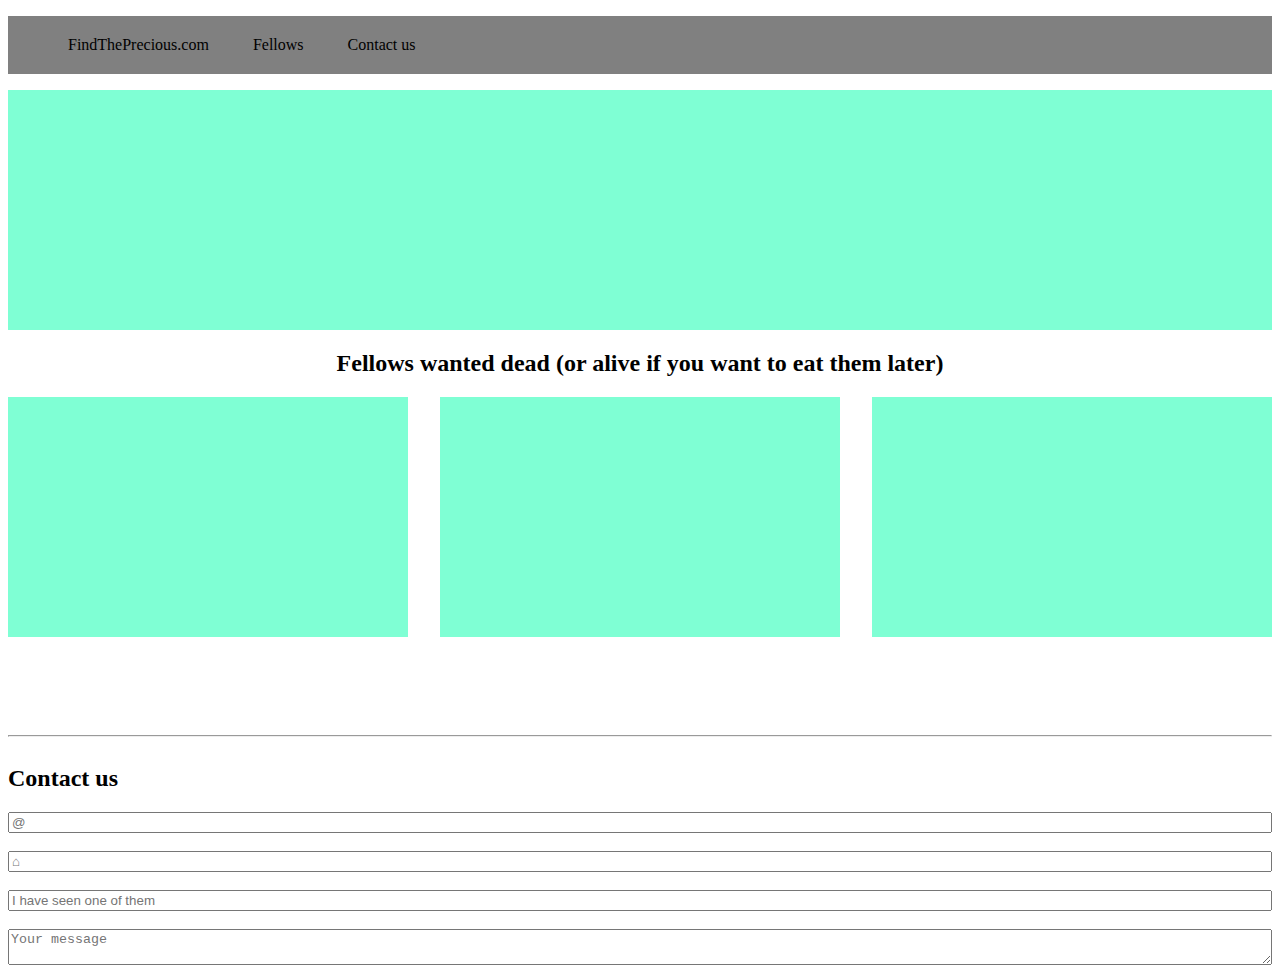
==== index.html @ 6b0db60a "create quete css" ====
<!DOCTYPE html>
<head>
  <meta charset="UTF-8" />

  <title>Find the precious!</title>

  <link rel="stylesheet" href="style.css" />
</head>

<body>
    <header>
  <nav>
    <ul>
      <li>FindThePrecious.com</li>
      <li>Fellows</li>
      <li>Contact us</li>
    </ul>
  </nav>
</header>

  <section>
    <div class="carousel"></div>
  </section>

  <section>
    <div class="Fellow">
    <h2>Fellows wanted dead (or alive if you want to eat them later)</h2>
  </div>
  </section>

    <section class="article">
    <div class="art1">
    <article></article>
    </div>

    <div class="art2">
    <article></article>
    </div>

    <div class="art3">
    <article></article>
    </div>

    </section>
    <br>
    <br>
    <br>
    <br>
    <br>

<hr/>

  <form>
    <h2>Contact us</h2>

    <input type="email" placeholder="@" />
    <br>
    <input type="text" placeholder="&#8962;" />
    <br>
    <input type="text" placeholder="I have seen one of them" />
    <br>
    <textarea placeholder="Your message"></textarea>
    
  </form>
</body>
</html>
---- style.css ----
header li{
    display: inline-block;
    padding: 20px; right: auto;
}

header{
    background-color: grey;
}

.carousel{
    background-color: aquamarine;
    width: 100%; height: 15rem;
}

.Fellow{
    text-align: center;
}

.art1{
    background-color: aquamarine;
    width: 400px; height: 15rem;
}

.art2{
    background-color: aquamarine;
    width: 400px; height: 15rem;
}

.art3{
    background-color: aquamarine;
    width: 400px; height: 15rem;
}

.article{
    display: flex;
    justify-content: space-between;
}

form{
   display: flex;
   flex-direction: column;
}
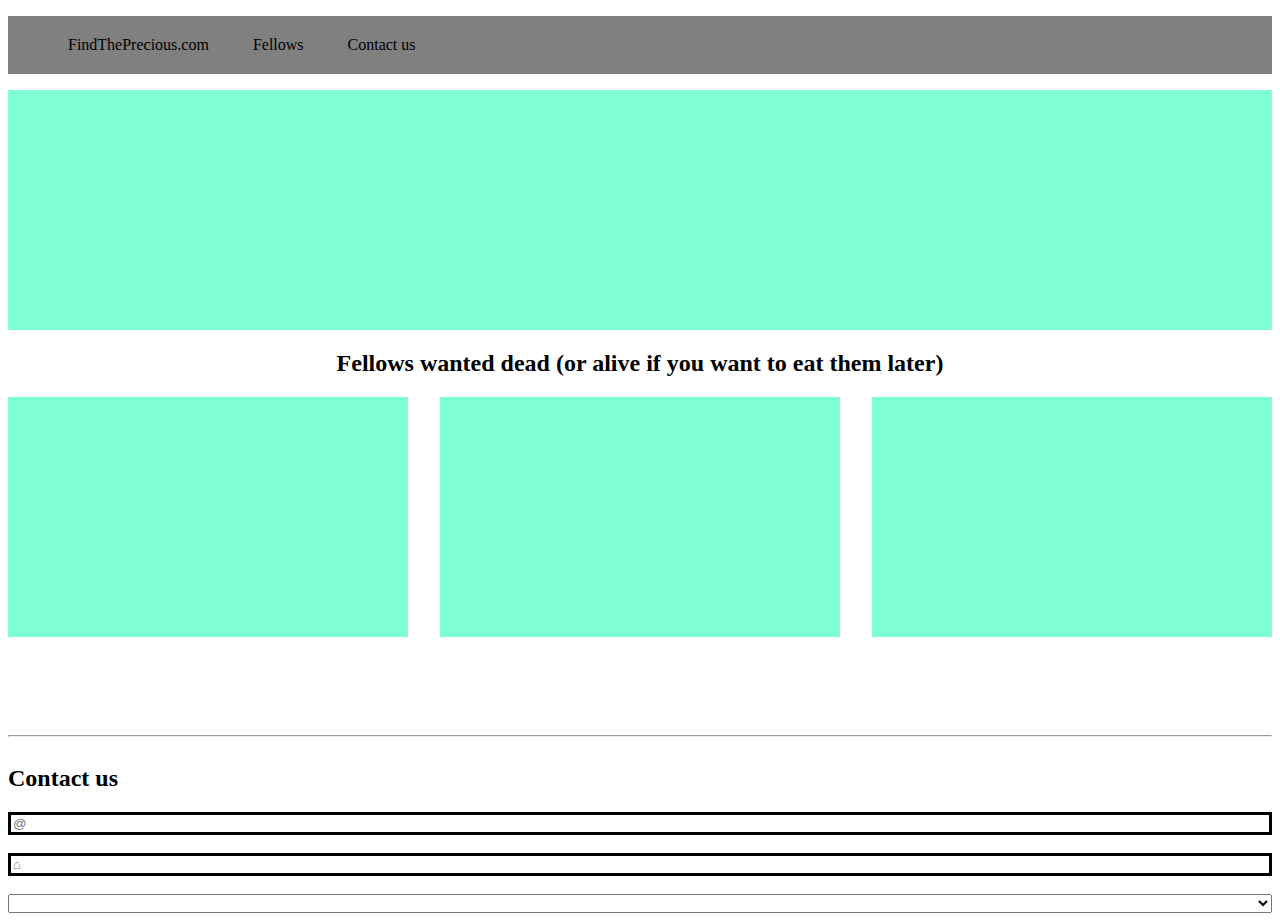
==== commit a242686d: "modified" ====
--- a/index.html
+++ b/index.html
@@ -57,10 +57,12 @@
     <br>
     <input type="text" placeholder="&#8962;" />
     <br>
-    <input type="text" placeholder="I have seen one of them" />
+    <select name="" placeholder="I have seen one of them">
+
     <br>
+
     <textarea placeholder="Your message"></textarea>
-    
+
   </form>
 </body>
 </html>
--- a/style.css
+++ b/style.css
@@ -41,4 +41,10 @@
    flex-direction: column;
 }
 
+textarea{
+    height: 200px;
+}
 
+input,textarea{
+    border: 3px solid black;
+}
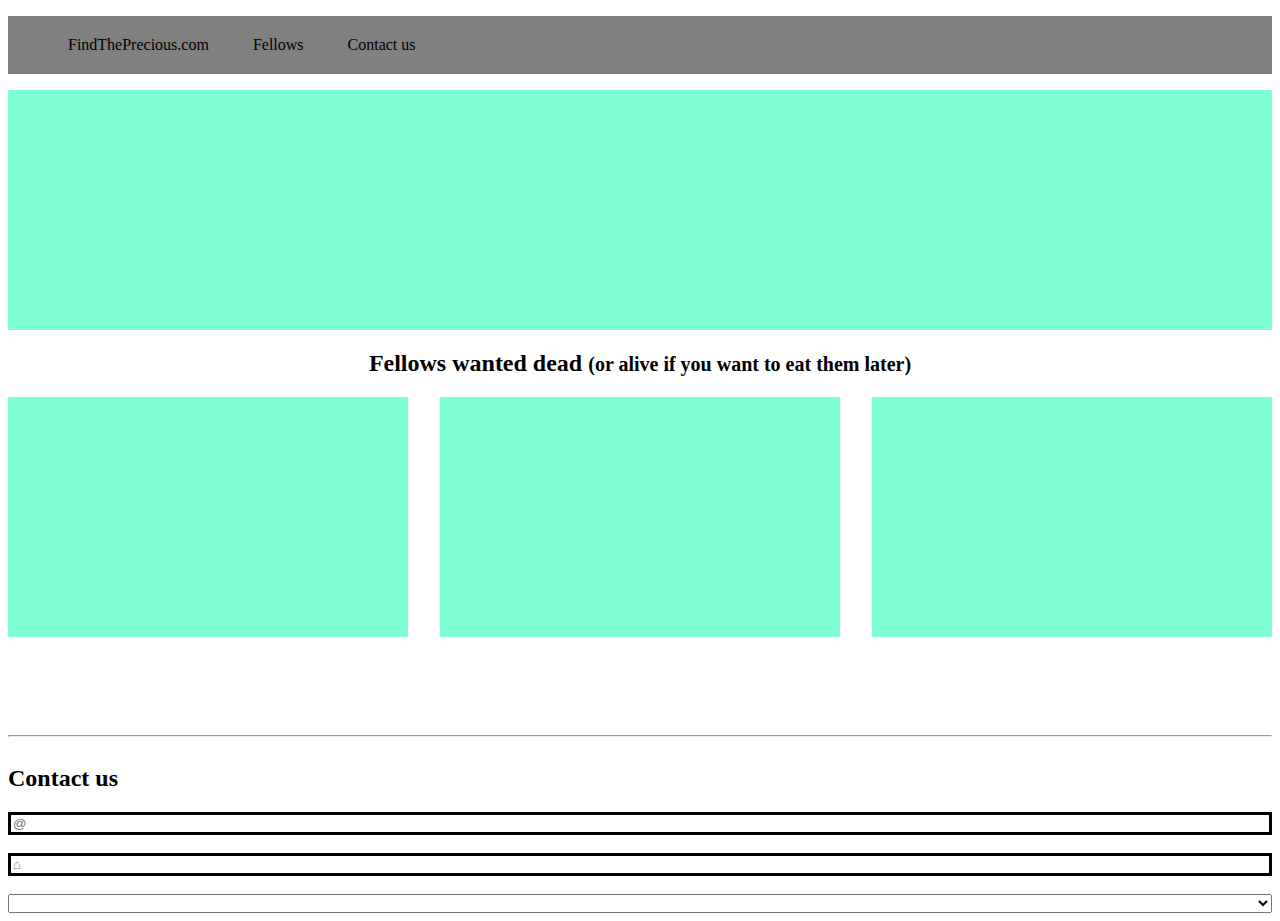
==== commit 75f9c1f4: "modit h2 small" ====
--- a/index.html
+++ b/index.html
@@ -24,7 +24,7 @@
 
   <section>
     <div class="Fellow">
-    <h2>Fellows wanted dead (or alive if you want to eat them later)</h2>
+    <h2>Fellows wanted dead <small>(or alive if you want to eat them later)</small></h2>
   </div>
   </section>
 
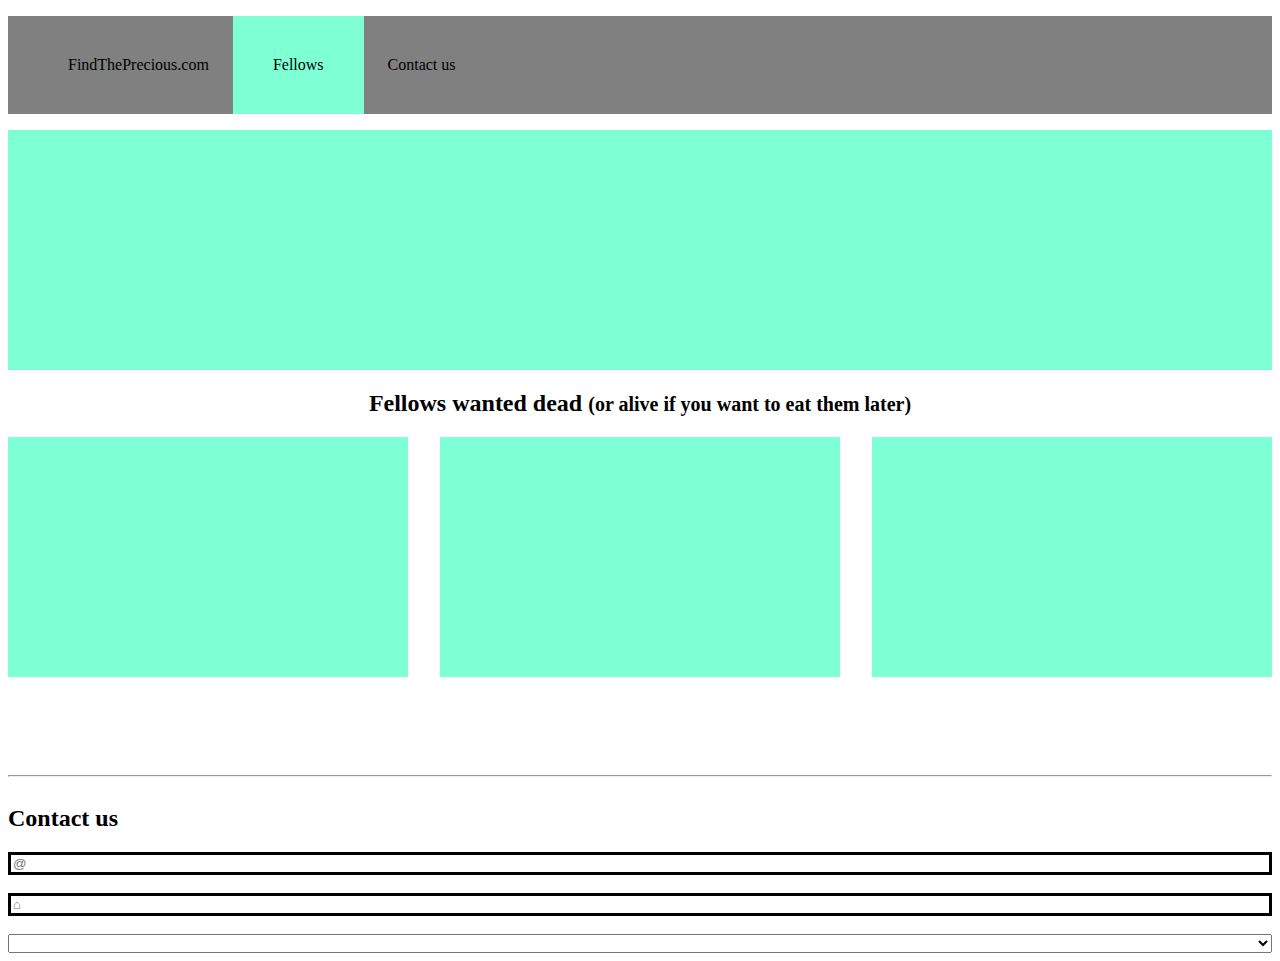
==== commit a40ccfaf: "modif fellows" ====
--- a/index.html
+++ b/index.html
@@ -12,7 +12,11 @@
   <nav>
     <ul>
       <li>FindThePrecious.com</li>
+
+      <div class="fellows">
       <li>Fellows</li>
+      </div>
+      
       <li>Contact us</li>
     </ul>
   </nav>
--- a/style.css
+++ b/style.css
@@ -48,3 +48,11 @@
 input,textarea{
     border: 3px solid black;
 }
+
+.fellows{
+    background-color: aquamarine;
+    display: inline-block;
+    justify-content: space-between;
+    padding: 20px;
+}
+
